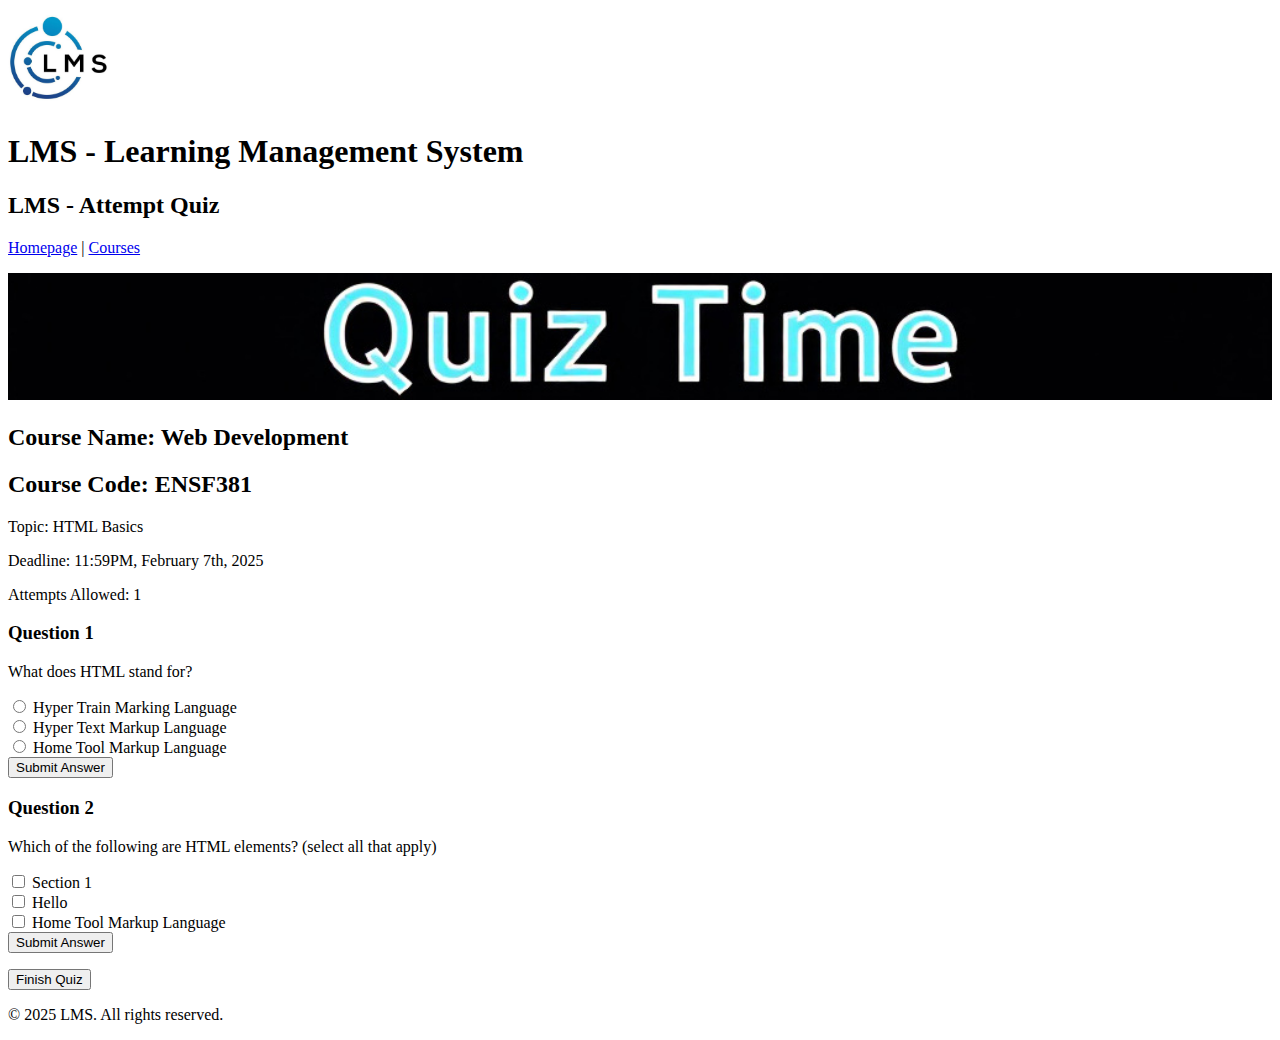
==== attempt_quiz.html @ 4e65c19c "Draft of Quiz Page. Need to add in the answers for q2, but currently working out the details." ====
<!DOCTYPE html>
<html>
    <head>
        <title>Attempt Quiz Page</title>
    </head>
    <body>
        <header>
            <img width=100px height=100px src="logo.jpg">
            <h1>LMS - Learning Management System</h1>
        </header>
        <h2>LMS - Attempt Quiz</h2>
        <div>
            <p>
                <a href="index.html">Homepage</a> | 
                <a href="course_view.html">Courses</a>
            </p>
        </div>
        <main>
            <p>
                <img width=100% height=100% src="banner.jpg">
                <h2>Course Name: Web Development</h2>
                <h2>Course Code: ENSF381</h2>
            </p>
                Topic: HTML Basics
            <p> Deadline: 11:59PM, February 7th, 2025 </p>
            <p> Attempts Allowed: 1 </p>
            <p><h3>Question 1</h3></p>
            <p>What does HTML stand for?</p>
            <form>
                <p>
                    <input type="radio" id="q1-answer1" name="q1" value="answer1">
                    <label for="q1-answer1">Hyper Train Marking Language</label> 
                    <br>
                    <input type="radio" id="q1-answer2" name="q1" value="answer2">
                    <label for="q1-answer2">Hyper Text Markup Language</label>
                    <br>
                    <input type="radio" id="q1-answer3" name="q1" value="answer3">
                    <label for="q1-answer3">Home Tool Markup Language</label>
                    <br>
                    <button type="sumbit">Submit Answer</button>
                </p>
            </form>
            <p><h3>Question 2</h3></p>
            <p>Which of the following are HTML elements? (select all that apply)</p>
            <form>
                <p>
                    <input type="checkbox" id="q2-answer1" name="21" value="answer1">
                    <label for="q2-answer1">Section 1</label> 
                    <br>
                    <input type="checkbox" id="q2-answer2" name="q2" value="answer2">
                    <label for="q2-answer2">Hello</label>
                    <br>
                    <input type="checkbox" id="q2-answer3" name="q2" value="answer3">
                    <label for="q2-answer3">Home Tool Markup Language</label>
                    <br>
                    <button type="sumbit">Submit Answer</button>
                </p>        
                    <button type="sumbit">Finish Quiz</button>
            </form>
        </main>
        <footer><p>&copy 2025 LMS. All rights reserved.</p></footer>
    </body>
</html>
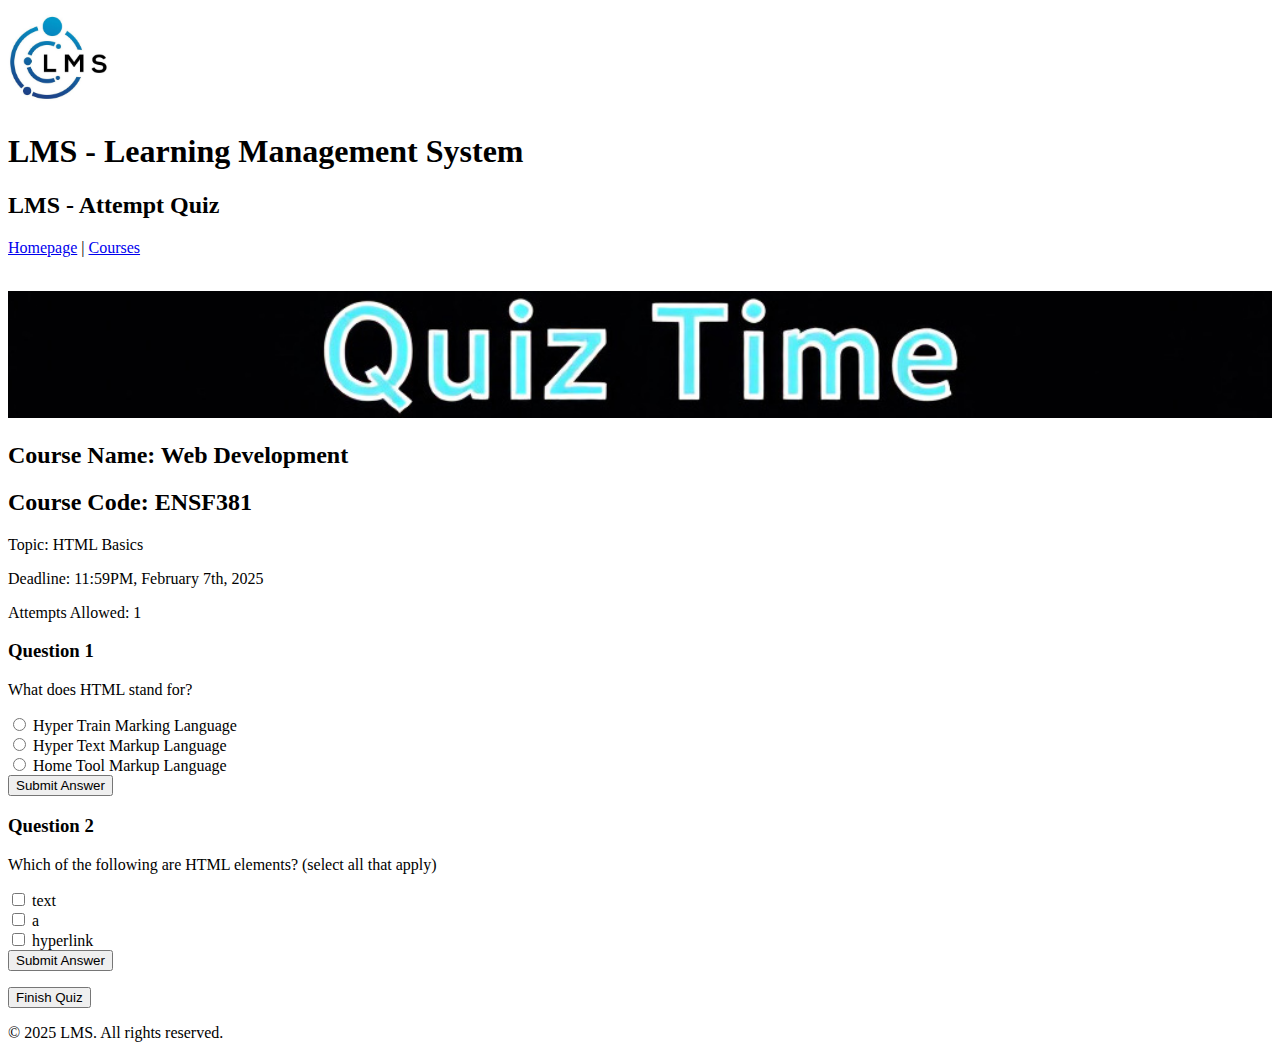
==== commit b1391b15: "Merge pull request #2 from tiffany-p1/QuizAttempt" ====
--- a/attempt_quiz.html
+++ b/attempt_quiz.html
@@ -10,10 +10,10 @@
         </header>
         <h2>LMS - Attempt Quiz</h2>
         <div>
-            <p>
                 <a href="index.html">Homepage</a> | 
                 <a href="course_view.html">Courses</a>
-            </p>
+            <br>
+            <br>
         </div>
         <main>
             <p>
@@ -37,7 +37,7 @@
                     <input type="radio" id="q1-answer3" name="q1" value="answer3">
                     <label for="q1-answer3">Home Tool Markup Language</label>
                     <br>
-                    <button type="sumbit">Submit Answer</button>
+                    <button type="button">Submit Answer</button>
                 </p>
             </form>
             <p><h3>Question 2</h3></p>
@@ -45,17 +45,17 @@
             <form>
                 <p>
                     <input type="checkbox" id="q2-answer1" name="21" value="answer1">
-                    <label for="q2-answer1">Section 1</label> 
+                    <label for="q2-answer1">text</label> 
                     <br>
                     <input type="checkbox" id="q2-answer2" name="q2" value="answer2">
-                    <label for="q2-answer2">Hello</label>
+                    <label for="q2-answer2">a</label>
                     <br>
                     <input type="checkbox" id="q2-answer3" name="q2" value="answer3">
-                    <label for="q2-answer3">Home Tool Markup Language</label>
+                    <label for="q2-answer3">hyperlink</label>
                     <br>
-                    <button type="sumbit">Submit Answer</button>
+                    <button type="button">Submit Answer</button>
                 </p>        
-                    <button type="sumbit">Finish Quiz</button>
+                    <a href="leaderboard.html"><button type="button">Finish Quiz</button></a>
             </form>
         </main>
         <footer><p>&copy 2025 LMS. All rights reserved.</p></footer>
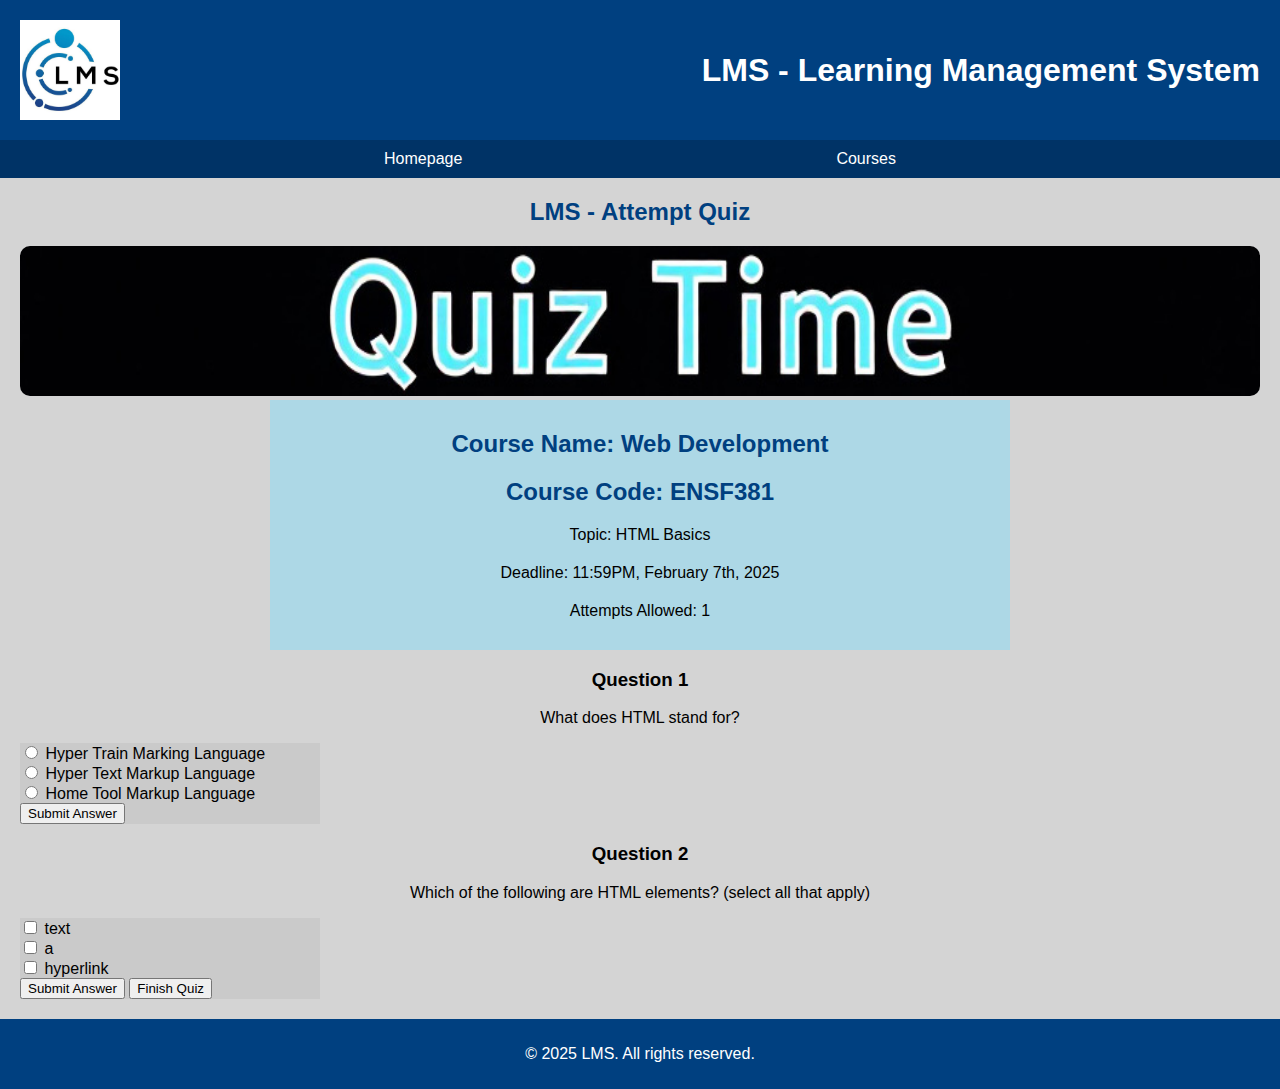
==== commit f8617e16: "styling updates" ====
--- a/attempt_quiz.html
+++ b/attempt_quiz.html
@@ -1,6 +1,7 @@
 <!DOCTYPE html>
 <html>
     <head>
+        <link rel="stylesheet" href="styles.css">
         <title>Attempt Quiz Page</title>
     </head>
     <body>
@@ -8,54 +9,51 @@
             <img width=100px height=100px src="logo.jpg">
             <h1>LMS - Learning Management System</h1>
         </header>
-        <h2>LMS - Attempt Quiz</h2>
+        <h2 id="attemptQuizHeader">LMS - Attempt Quiz</h2>
         <div>
-                <a href="index.html">Homepage</a> | 
+            <nav>
+                <a href="index.html">Homepage</a>  
                 <a href="course_view.html">Courses</a>
-            <br>
-            <br>
+            </nav>
         </div>
         <main>
-            <p>
-                <img width=100% height=100% src="banner.jpg">
-                <h2>Course Name: Web Development</h2>
-                <h2>Course Code: ENSF381</h2>
-            </p>
-                Topic: HTML Basics
-            <p> Deadline: 11:59PM, February 7th, 2025 </p>
-            <p> Attempts Allowed: 1 </p>
-            <p><h3>Question 1</h3></p>
+            <img id="quizBanner" width=100% height=100% src="banner.jpg">
+            <h2 class="quizDetails" id="courseName">Course Name: Web Development</h2>
+            <h2 class="quizDetails">Course Code: ENSF381</h2>
+            <p class="quizDetails">Topic: HTML Basics</p>
+            <p class="quizDetails">Deadline: 11:59PM, February 7th, 2025</p>
+            <p class="quizDetails" id="attempts">Attempts Allowed: 1</p>
+
+            <h3>Question 1</h3>
             <p>What does HTML stand for?</p>
-            <form>
-                <p>
-                    <input type="radio" id="q1-answer1" name="q1" value="answer1">
-                    <label for="q1-answer1">Hyper Train Marking Language</label> 
-                    <br>
-                    <input type="radio" id="q1-answer2" name="q1" value="answer2">
-                    <label for="q1-answer2">Hyper Text Markup Language</label>
-                    <br>
-                    <input type="radio" id="q1-answer3" name="q1" value="answer3">
-                    <label for="q1-answer3">Home Tool Markup Language</label>
-                    <br>
-                    <button type="button">Submit Answer</button>
-                </p>
+            <form class="quizQuestion" id="question1">
+                <input type="radio" id="q1-answer1" name="q1" value="answer1">
+                <label for="q1-answer1">Hyper Train Marking Language</label> 
+                <br>
+                <input type="radio" id="q1-answer2" name="q1" value="answer2">
+                <label for="q1-answer2">Hyper Text Markup Language</label>
+                <br>
+                <input type="radio" id="q1-answer3" name="q1" value="answer3">
+                <label for="q1-answer3">Home Tool Markup Language</label>
+                <br>
+                <button type="button">Submit Answer</button>
             </form>
-            <p><h3>Question 2</h3></p>
+
+            <h3>Question 2</h3>
             <p>Which of the following are HTML elements? (select all that apply)</p>
-            <form>
-                <p>
-                    <input type="checkbox" id="q2-answer1" name="21" value="answer1">
-                    <label for="q2-answer1">text</label> 
-                    <br>
-                    <input type="checkbox" id="q2-answer2" name="q2" value="answer2">
-                    <label for="q2-answer2">a</label>
-                    <br>
-                    <input type="checkbox" id="q2-answer3" name="q2" value="answer3">
-                    <label for="q2-answer3">hyperlink</label>
-                    <br>
-                    <button type="button">Submit Answer</button>
-                </p>        
-                    <a href="leaderboard.html"><button type="button">Finish Quiz</button></a>
+            <form class="quizQuestion" id="question2">
+                <input type="checkbox" id="q2-answer1" name="q2" value="answer1">
+                <label for="q2-answer1">text</label> 
+                <br>
+                <input type="checkbox" id="q2-answer2" name="q2" value="answer2">
+                <label for="q2-answer2">a</label>
+                <br>
+                <input type="checkbox" id="q2-answer3" name="q2" value="answer3">
+                <label for="q2-answer3">hyperlink</label>
+                <br>
+                <button type="button">Submit Answer</button>
+    
+                <a href="leaderboard.html"><button type="button">Finish Quiz</button></a>
             </form>
         </main>
         <footer><p>&copy 2025 LMS. All rights reserved.</p></footer>
--- a/styles.css
+++ b/styles.css
@@ -0,0 +1,160 @@
+body {
+    display: flex;
+    flex-direction: column;
+    font-family: Arial;
+    margin: 0;
+}
+
+header {
+    order: 1;
+    display: flex;
+    background-color: #004080;
+    padding: 20px;
+    margin: 0px;
+    justify-content: space-between;
+    align-items: center;
+    color: white;
+}
+
+div {
+    order: 2;
+    background-color: #003366;
+    padding: 10px;
+}
+nav {
+    display: flex;
+    justify-content: space-evenly;
+}
+nav a {
+    color: white;
+    text-decoration: none;
+}
+nav a:hover {
+    text-decoration: underline;
+}
+
+h2 {
+    order: 3;
+    color: #004080;
+    background-color: #d4d4d4;
+}
+header + h2 {
+    margin: 0;
+    padding-top: 20px;
+    text-align: center;
+}
+
+main {
+    order: 4;
+    background-color: #d4d4d4;
+    padding: 20px;    
+}
+
+footer {
+    order: 5;
+    background-color: #004080;
+    color: white;
+    padding: 10px;
+    text-align: center;
+}
+
+#about {
+    margin: 20px;
+    text-align: center;
+}
+#about p + p {
+    font-weight: 600;
+}
+#about ul {
+    list-style-type: "- ";
+    list-style-position: inside;
+    padding: 0;
+}
+#about ul li {
+    margin: 10px;
+}
+
+form#login {
+    display: flex;
+    flex-direction: column;
+    justify-content: center;
+    text-align: center;
+    background-color: #cacaca;
+    padding: 30px;
+    margin: 0 150px;
+    border-radius: 30px;
+    box-shadow: rgba(128, 128, 128, 0.579) 2px 2px 10px;
+}
+form#login label {
+    margin-bottom: 10px;
+}
+form#login input {
+    background-color: lightyellow;
+    align-self: center;
+    width: 25%;
+    padding: 10px;
+    border-radius: 5px;
+    border: darkgrey 3px;
+}
+form#login input:focus {
+    outline-color: royalblue;
+}
+form#login button {
+    background-color: #008000;
+    width: 55px;
+    height: 30px;
+    color: white;
+    border-radius: 5px;
+    border: none;
+}
+form#login button:hover {
+    background-color: #006600;
+}
+form#login a {
+    color: #004080;
+    text-decoration: none;
+    text-align: center;
+}
+form#login a:hover {
+    text-decoration: underline;
+}
+
+img#quizBanner {
+    width: 100%;
+    height: 150px;
+    border-radius: 10px;
+}
+
+.quizDetails {
+    background-color: lightblue;
+    margin-top: 0;
+    margin-bottom: 0;
+    margin-right: 250px;
+    margin-left: 250px;
+    padding: 10px;
+    text-align: center;
+}
+h2#courseName {
+    padding-top: 30px;
+}
+p#attempts {
+    padding-bottom: 30px;
+}
+
+h3 {
+    text-align: center;
+}
+p {
+    text-align: center;
+}
+
+form.quizQuestion {
+    text-align: left;
+    align-self: center;
+    width: 300px;
+    background-color: #cacaca;
+    padding: 0;
+}
+
+
+
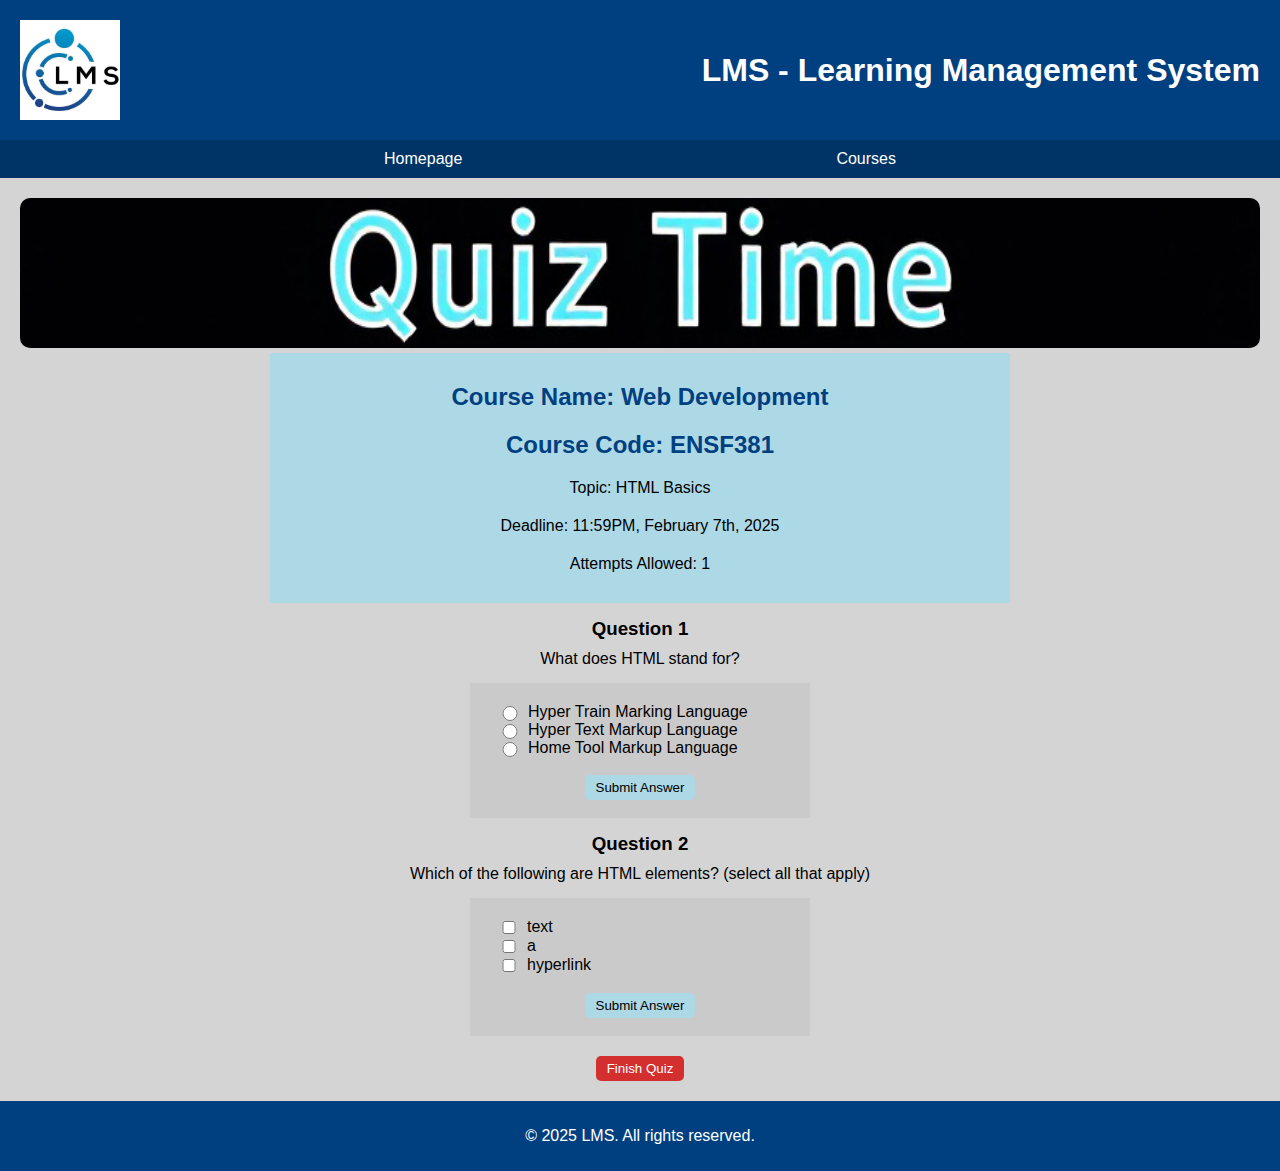
==== commit b76b86d5: "Completed quiz attempt styling" ====
--- a/attempt_quiz.html
+++ b/attempt_quiz.html
@@ -16,7 +16,7 @@
                 <a href="course_view.html">Courses</a>
             </nav>
         </div>
-        <main>
+        <main id="quiz">
             <img id="quizBanner" width=100% height=100% src="banner.jpg">
             <h2 class="quizDetails" id="courseName">Course Name: Web Development</h2>
             <h2 class="quizDetails">Course Code: ENSF381</h2>
@@ -24,35 +24,36 @@
             <p class="quizDetails">Deadline: 11:59PM, February 7th, 2025</p>
             <p class="quizDetails" id="attempts">Attempts Allowed: 1</p>
 
-            <h3>Question 1</h3>
-            <p>What does HTML stand for?</p>
+            <h3 class="q1">Question 1</h3>
+            <p class="q1">What does HTML stand for?</p>
             <form class="quizQuestion" id="question1">
-                <input type="radio" id="q1-answer1" name="q1" value="answer1">
-                <label for="q1-answer1">Hyper Train Marking Language</label> 
+                <input type="radio" class="q1-1" id="q1-answer1" name="q1" value="answer1">
+                <label class="q1-1" for="q1-answer1">Hyper Train Marking Language</label> 
                 <br>
-                <input type="radio" id="q1-answer2" name="q1" value="answer2">
-                <label for="q1-answer2">Hyper Text Markup Language</label>
+                <input type="radio" class="q1-2" id="q1-answer2" name="q1" value="answer2">
+                <label class="q1-2" for="q1-answer2">Hyper Text Markup Language</label>
                 <br>
-                <input type="radio" id="q1-answer3" name="q1" value="answer3">
-                <label for="q1-answer3">Home Tool Markup Language</label>
+                <input type="radio" class="q1-3" id="q1-answer3" name="q1" value="answer3">
+                <label class="q1-3" for="q1-answer3">Home Tool Markup Language</label>
                 <br>
-                <button type="button">Submit Answer</button>
+                <button type="button" class="submitQuizQuestion" id="submitQ1">Submit Answer</button>
             </form>
 
-            <h3>Question 2</h3>
-            <p>Which of the following are HTML elements? (select all that apply)</p>
+            <h3 class="q2">Question 2</h3>
+            <p class="q2">Which of the following are HTML elements? (select all that apply)</p>
             <form class="quizQuestion" id="question2">
-                <input type="checkbox" id="q2-answer1" name="q2" value="answer1">
-                <label for="q2-answer1">text</label> 
+                <input type="checkbox" class="q2-1" id="q2-answer1" name="q2" value="answer1">
+                <label class="q2-1" for="q2-answer1">text</label> 
                 <br>
-                <input type="checkbox" id="q2-answer2" name="q2" value="answer2">
-                <label for="q2-answer2">a</label>
+                <input type="checkbox" class="q2-2" id="q2-answer2" name="q2" value="answer2">
+                <label class="q2-2" for="q2-answer2">a</label>
                 <br>
-                <input type="checkbox" id="q2-answer3" name="q2" value="answer3">
-                <label for="q2-answer3">hyperlink</label>
+                <input type="checkbox" class="q2-3" id="q2-answer3" name="q2" value="answer3">
+                <label class="q2-3" for="q2-answer3">hyperlink</label>
                 <br>
-                <button type="button">Submit Answer</button>
-    
+                <button type="button" class="submitQuizQuestion" id="submitQ2">Submit Answer</button>
+            </form>
+            <form id="finishQuiz">
                 <a href="leaderboard.html"><button type="button">Finish Quiz</button></a>
             </form>
         </main>
--- a/styles.css
+++ b/styles.css
@@ -119,13 +119,25 @@
     text-decoration: underline;
 }
 
+#attemptQuizHeader {
+    content-visibility: hidden;
+    margin: 0;
+    padding: 0;
+}
+main#quiz {
+    display: flex;
+    flex-direction: column;
+}
+
 img#quizBanner {
+    order: 1;
     width: 100%;
     height: 150px;
     border-radius: 10px;
 }
 
 .quizDetails {
+    order: 2;
     background-color: lightblue;
     margin-top: 0;
     margin-bottom: 0;
@@ -136,11 +148,47 @@
 }
 h2#courseName {
     padding-top: 30px;
+    margin-top: 5px;
 }
 p#attempts {
     padding-bottom: 30px;
-}
-
+    margin-bottom: 10px;
+}
+
+.q1 {
+    order: 3;
+    margin: 0;
+    padding: 5px;
+}
+#question1 {
+    order: 4;
+}
+.q2 {
+    order: 5;
+    margin: 0;
+    padding: 5px;
+}
+#question2 {
+    order: 6;
+}
+#finishQuiz {
+    order: 7;
+    align-self: center;
+    margin-top: 10px;
+}
+#finishQuiz button {
+    width: 87.5px;
+    height: 25px;
+    padding: 2px;
+    border-radius: 5px;
+    border: #D32F2F;
+    background-color: #D32F2F;
+    color: white;
+}
+#finishQuiz button:hover {
+    border: #821b1b;
+    background-color: #821b1b;
+}
 h3 {
     text-align: center;
 }
@@ -149,12 +197,56 @@
 }
 
 form.quizQuestion {
+    display: grid;
+    grid-auto-rows: min-content;
     text-align: left;
     align-self: center;
     width: 300px;
     background-color: #cacaca;
-    padding: 0;
-}
-
-
-
+    padding-top: 20px;
+    padding-left: 20px;
+    padding-right: 20px;
+    margin-top: 10px;
+    margin-bottom: 10px;
+}
+form.quizQuestion input {
+    grid-column: 1/2;
+    width: 30px;
+}
+form.quizQuestion label {
+    grid-column: 2/3;
+    width: 270px;
+}
+form.quizQuestion .q1-1 {
+    grid-row: 1/2;
+}
+form.quizQuestion .q1-2 {
+    grid-row: 2/3;
+}
+form.quizQuestion .q1-3 {
+    grid-row: 3/4;
+}
+form.quizQuestion .q2-1 {
+    grid-row: 1/2;
+}
+form.quizQuestion .q2-2 {
+    grid-row: 2/3;
+}
+form.quizQuestion .q2-3 {
+    grid-row: 3/4;
+}
+form.quizQuestion button {
+    grid-column: 1/3;
+    grid-row: 5/6;
+    width: 110px;
+    height: 25px;
+    padding: 5px;
+    margin-left: 95px;
+    background-color: lightblue;
+    border: lightblue;
+    border-radius: 5px;
+}
+form.quizQuestion button:hover {
+    background-color: darkblue;
+    color: white;
+}
